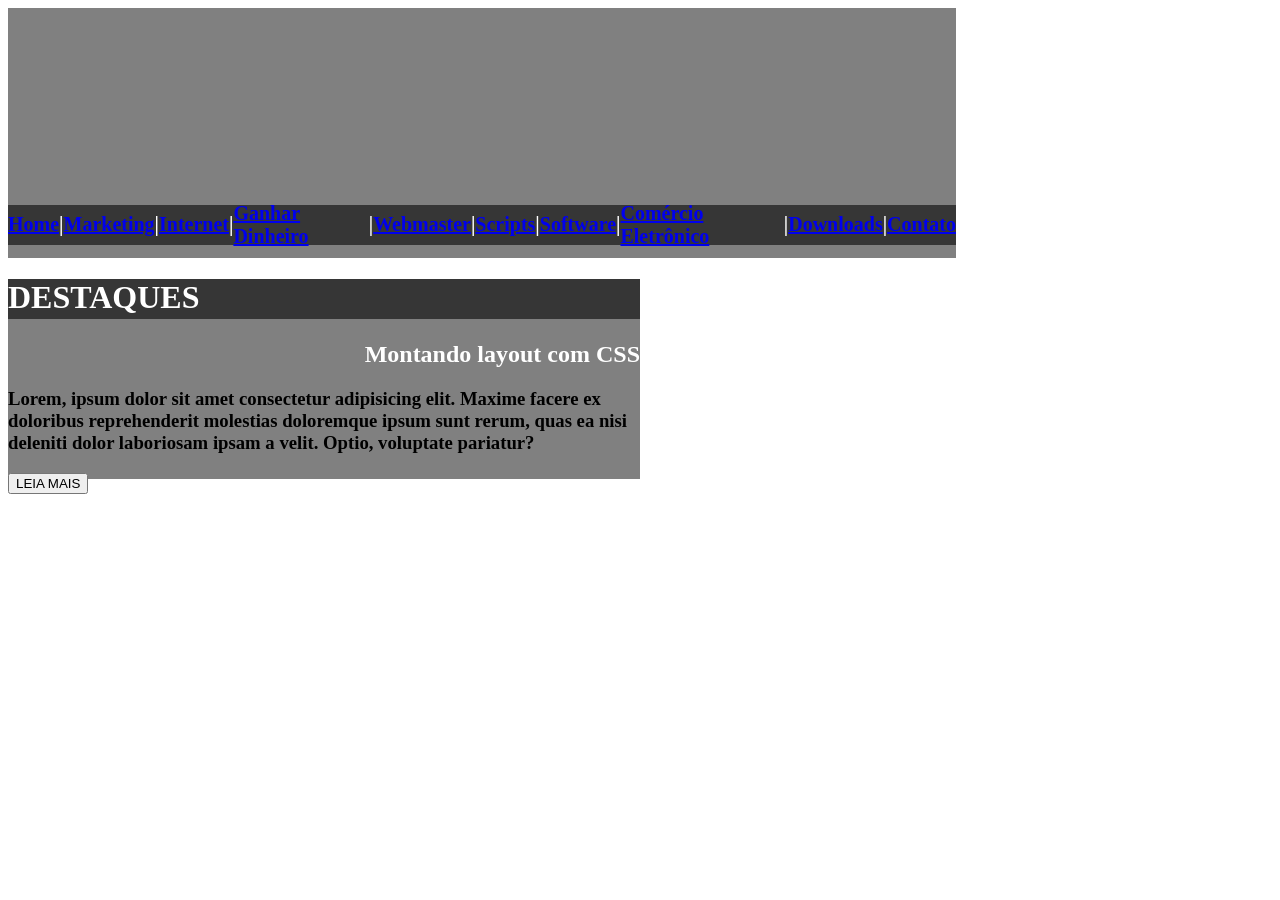
==== Nova pasta/indes.html @ 1c9373f2 "alt. destaques" ====
<!DOCTYPE html>
<html lang="ptbr">
<head>
    <meta charset="UTF-8">
    <meta http-equiv="X-UA-Compatible" content="IE=edge">
    <meta name="viewport" content="width=device-width, initial-scale=1.0">
    <title>Atividade2TRI</title>
    <link rel="stylesheet" href="style.css">
</head>
<body>
    <header>
        <h1 class="txt1">
            <a href="indes.html">Home</a>  | 
            <a href="marketing.html"> Marketing</a> | 
            <a href="internet.html"> Internet</a> | 
            <a href="ganhardinheiro.html"> Ganhar Dinheiro</a> | 
            <a href="webmaster.html"> Webmaster</a> | 
            <a href="scripts.html"> Scripts</a> | 
            <a href="software.html"> Software</a> | 
            <a href="comércioeletrônico.html"> Comércio Eletrônico</a> | 
            <a href="downloads.html"> Downloads</a> | 
            <a href="contato.html"> Contato</a></h1>
    </header>
    <main>
        <div>
            <h1 class="destaques">DESTAQUES</h1>
            <h2 class="montando">Montando layout com CSS</h2>
            <h3 class="lorem">Lorem, ipsum dolor sit amet consectetur adipisicing elit. Maxime facere ex doloribus reprehenderit molestias doloremque ipsum sunt rerum, quas ea nisi deleniti dolor laboriosam ipsam a velit. Optio, voluptate pariatur?</h3>
            <button>LEIA MAIS</button>
        </div>

    </main>
    <footer>

    </footer>
</body>
</html>
---- Nova pasta/style.css ----
header{
    background-color: gray;
    width: 75%;
    height: 250px;
    display: flex; 
    align-items: end;  
}
.txt1{
    background-color: rgba(0, 0, 0, 0.575);
    color: white;
    display: flex;
    font-size: 20px;
    height: 40px;
    width: 100%;
    justify-content: center;
    align-items: center;
}
main{
    background-color: gray;
    width: 50%;
    height: 200px;
}
.destaques{
    background-color: rgba(0, 0, 0, 0.575);
    width: 100%;
    height: 40px;
    justify-content: left;
    align-items: start;
    color: white;
}
.montando{
    color: white;
    justify-content: flex-end;
    display: flex;
}
.lorem{
    justify-content: flex-end;
    display: flex;
    flex-direction: column;
}

footer{
    
}
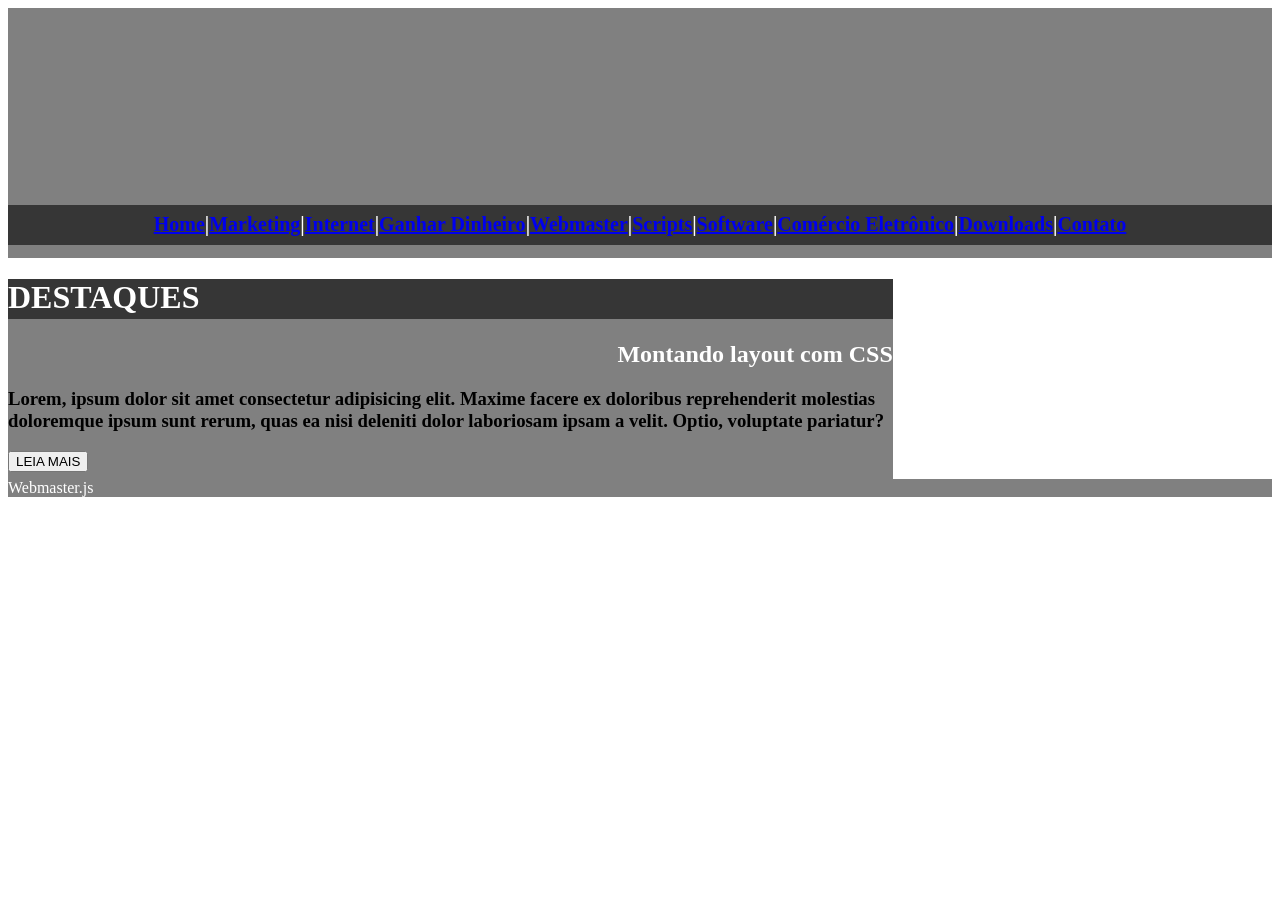
==== commit 3d7e36ac: "add footer" ====
--- a/Nova pasta/indes.html
+++ b/Nova pasta/indes.html
@@ -31,7 +31,7 @@
 
     </main>
     <footer>
-
+        Webmaster.js
     </footer>
 </body>
 </html>
--- a/Nova pasta/style.css
+++ b/Nova pasta/style.css
@@ -1,6 +1,6 @@
 header{
     background-color: gray;
-    width: 75%;
+    width: 100%;
     height: 250px;
     display: flex; 
     align-items: end;  
@@ -17,7 +17,7 @@
 }
 main{
     background-color: gray;
-    width: 50%;
+    width: 70%;
     height: 200px;
 }
 .destaques{
@@ -27,6 +27,7 @@
     justify-content: left;
     align-items: start;
     color: white;
+    display: flex;
 }
 .montando{
     color: white;
@@ -40,5 +41,6 @@
 }
 
 footer{
-    
+    background-color: gray;
+    color: white;
 }
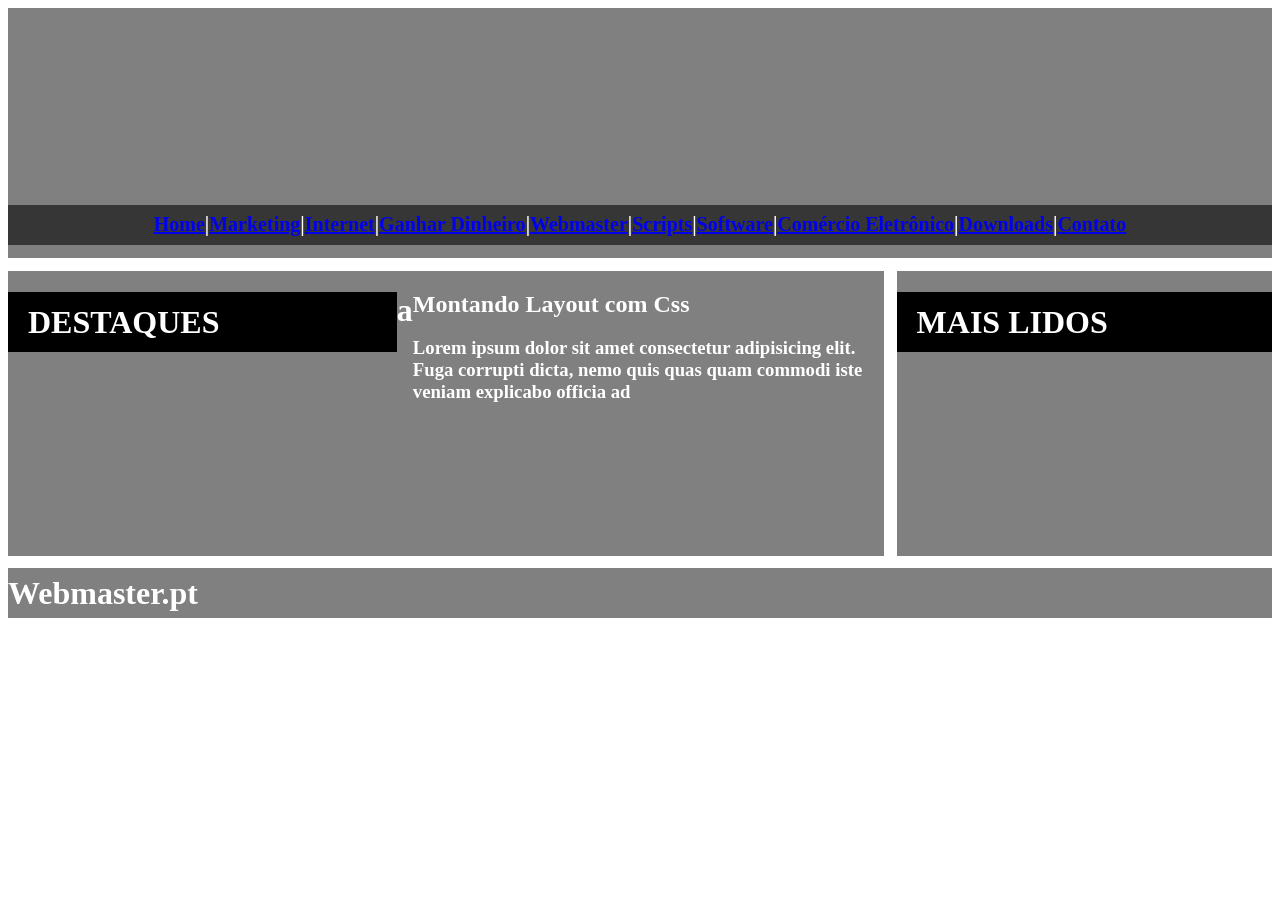
==== commit 49f0706a: "alteração destaques, main, search, footer" ====
--- a/Nova pasta/indes.html
+++ b/Nova pasta/indes.html
@@ -22,16 +22,38 @@
             <a href="contato.html"> Contato</a></h1>
     </header>
     <main>
-        <div>
-            <h1 class="destaques">DESTAQUES</h1>
-            <h2 class="montando">Montando layout com CSS</h2>
-            <h3 class="lorem">Lorem, ipsum dolor sit amet consectetur adipisicing elit. Maxime facere ex doloribus reprehenderit molestias doloremque ipsum sunt rerum, quas ea nisi deleniti dolor laboriosam ipsam a velit. Optio, voluptate pariatur?</h3>
-            <button>LEIA MAIS</button>
+        <div class="destaques">
+            <h1 class="txtdest">
+                DESTAQUES
+            </h1>
+            <div class="pai">
+                <div class="quadradobranco">
+                    <h1 class="">
+                        a
+                    </h1>
+                </div>
+            </div>
+            <div class="txt2dest">
+                <h2>
+                    Montando Layout com Css
+                </h2>
+                <h3>
+                    Lorem ipsum dolor sit amet consectetur adipisicing elit. Fuga corrupti dicta, nemo quis quas quam commodi iste veniam explicabo officia ad
+                </h3>
+            </div>
+
+            </div>
         </div>
-
+        <div class="search">
+            <h1 class="txtlidos">
+                MAIS LIDOS
+            </h1>
+        </div>
     </main>
     <footer>
-        Webmaster.js
+        <h1 class="txtfoot">
+            Webmaster.pt
+        </h1>
     </footer>
 </body>
 </html>
--- a/Nova pasta/style.css
+++ b/Nova pasta/style.css
@@ -16,31 +16,66 @@
     align-items: center;
 }
 main{
+    width: 100%;
+    display: flex;
+}
+.destaques{
     background-color: gray;
     width: 70%;
-    height: 200px;
+    height: 285px;
+    color: white;
+    display: flex;
+    margin-top: 1%;
 }
-.destaques{
-    background-color: rgba(0, 0, 0, 0.575);
+.txtdest{
+    background-color: black;
     width: 100%;
-    height: 40px;
+    height: 60px;
+    display: flex;
+    align-items: center;
+    justify-content: flex-start;
+    padding-left: 20px;
+}
+.search{
+    background-color: gray;
+    width: 30%;
+    height: 285px;
     justify-content: left;
     align-items: start;
     color: white;
     display: flex;
+    margin-top: 1%;
+    margin-left: 1%;    
 }
-.montando{
-    color: white;
-    justify-content: flex-end;
+.txtlidos{
+    background-color: black;
+    width: 100%;
+    height: 60px;
     display: flex;
+    align-items: center;
+    justify-content: flex-start;
+    padding-left: 20px; 
+
 }
-.lorem{
-    justify-content: flex-end;
-    display: flex;
-    flex-direction: column;
-}
-
 footer{
     background-color: gray;
     color: white;
+    height: 50px;
+    width: 100%;
+    display: flex;
+    margin-top: 1%;
+}
+.txtfoot{
+    display: flex;
+    align-items: center;
+    justify-content: flex-start;
+}
+
+h2{
+    display: flex;
+    align-items: center;
+}
+h3{
+    display: flex;
+    align-items: center;
 }
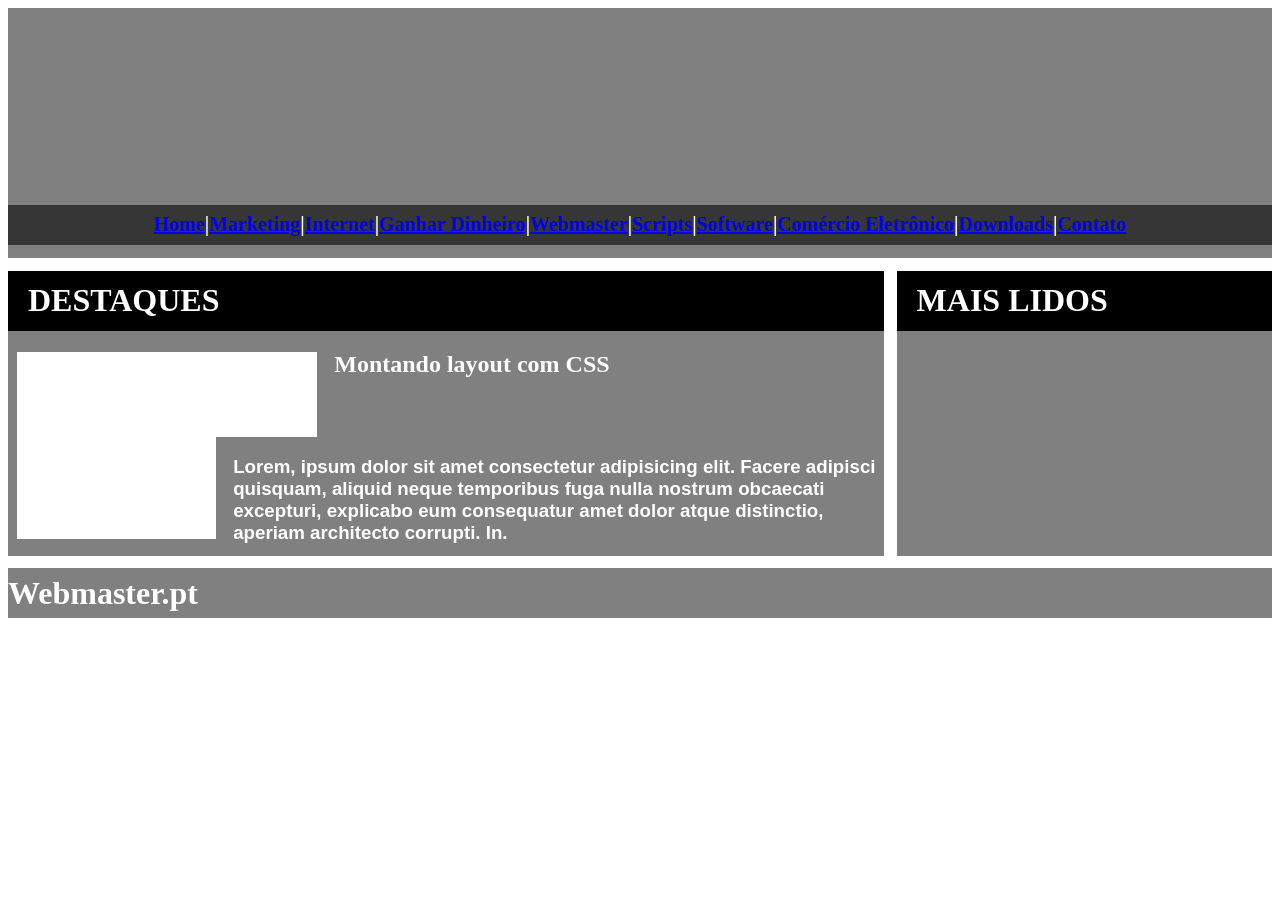
==== commit 5d7b0da9: "criando no DESTAQUES" ====
--- a/Nova pasta/indes.html
+++ b/Nova pasta/indes.html
@@ -23,25 +23,28 @@
     </header>
     <main>
         <div class="destaques">
-            <h1 class="txtdest">
+            <h1 class="title1">
                 DESTAQUES
             </h1>
-            <div class="pai">
-                <div class="quadradobranco">
-                    <h1 class="">
+            <div>
+                <div class="txt2dest">
+                    <h1 class="quadradobranco">
                         a
                     </h1>
+                    <h2>
+                        Montando layout com CSS
+                    </h2>
+                
                 </div>
-            </div>
-            <div class="txt2dest">
-                <h2>
-                    Montando Layout com Css
-                </h2>
-                <h3>
-                    Lorem ipsum dolor sit amet consectetur adipisicing elit. Fuga corrupti dicta, nemo quis quas quam commodi iste veniam explicabo officia ad
-                </h3>
-            </div>
-
+                <div class="txt3dest">
+                    <h1 class="quadradobranco2">
+                        a
+                    </h1>
+                    <h3>
+                        Lorem, ipsum dolor sit amet consectetur adipisicing elit. Facere adipisci quisquam, aliquid neque temporibus fuga nulla nostrum obcaecati excepturi, explicabo eum consequatur amet dolor atque distinctio, aperiam architecto corrupti. In.
+                    </h3>
+                </div>
+                
             </div>
         </div>
         <div class="search">
--- a/Nova pasta/style.css
+++ b/Nova pasta/style.css
@@ -24,17 +24,36 @@
     width: 70%;
     height: 285px;
     color: white;
-    display: flex;
     margin-top: 1%;
 }
-.txtdest{
+.title1{
     background-color: black;
-    width: 100%;
     height: 60px;
     display: flex;
     align-items: center;
     justify-content: flex-start;
     padding-left: 20px;
+    margin: 0%;
+}
+.quadradobranco{
+    background-color: white;
+    height: 85px;
+    width: 300px;
+    margin-left: 1%;
+    margin-bottom: 0%;
+}
+.quadradobranco2{
+    background-color: white;
+    height: 102px;
+    width: 646px;
+    margin-left: 1%;
+    margin-top: 0%;
+}
+.txt2dest{
+    display: flex;
+}
+.txt3dest{
+    display: flex;
 }
 .search{
     background-color: gray;
@@ -55,7 +74,7 @@
     align-items: center;
     justify-content: flex-start;
     padding-left: 20px; 
-
+    margin: 0%;
 }
 footer{
     background-color: gray;
@@ -72,10 +91,9 @@
 }
 
 h2{
-    display: flex;
-    align-items: center;
+    margin-left: 2%;
 }
 h3{
-    display: flex;
-    align-items: center;
-}+    font-family: Arial, Helvetica, sans-serif;
+    margin-left: 2%;
+}
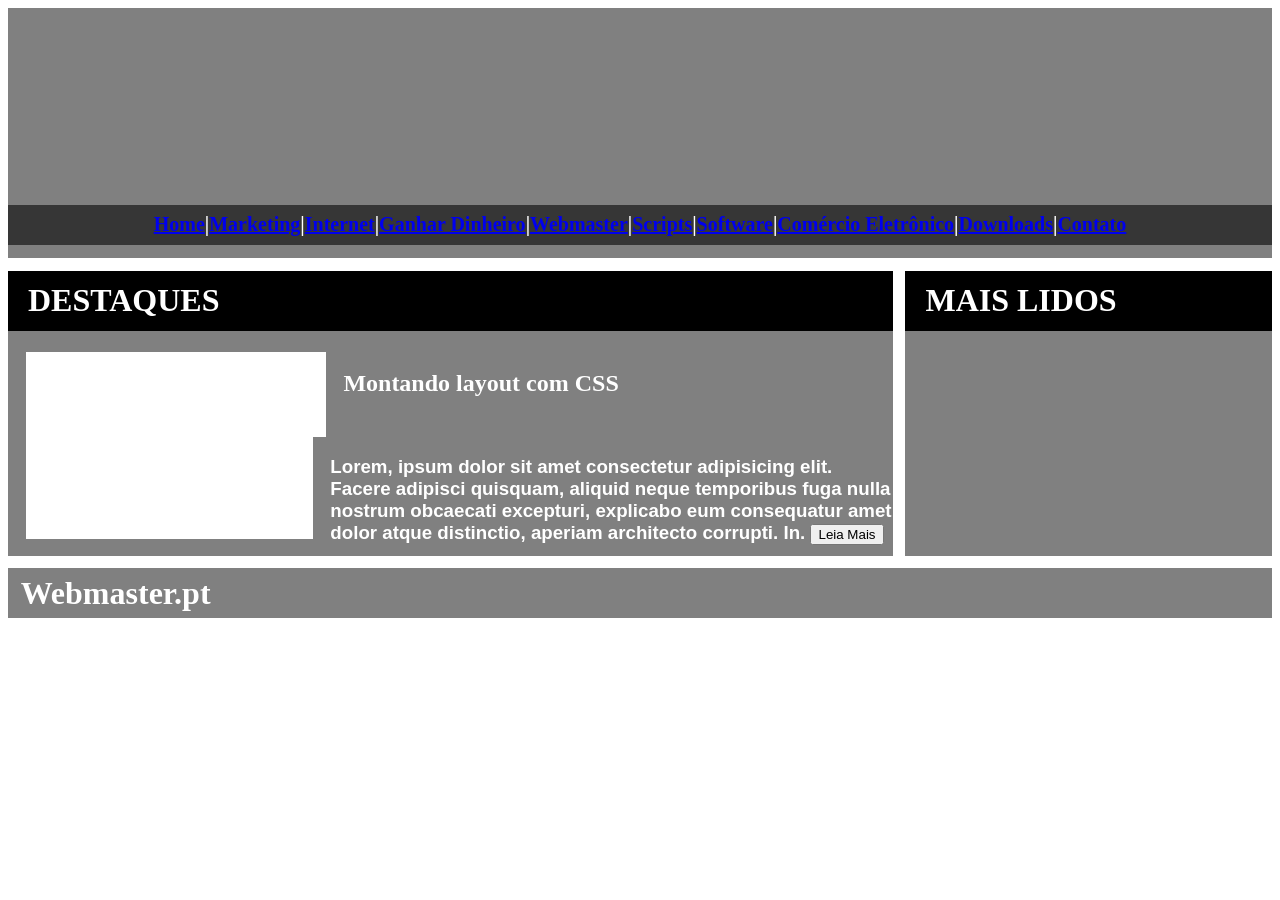
==== commit c1954728: "alteração destaques" ====
--- a/Nova pasta/indes.html
+++ b/Nova pasta/indes.html
@@ -42,6 +42,7 @@
                     </h1>
                     <h3>
                         Lorem, ipsum dolor sit amet consectetur adipisicing elit. Facere adipisci quisquam, aliquid neque temporibus fuga nulla nostrum obcaecati excepturi, explicabo eum consequatur amet dolor atque distinctio, aperiam architecto corrupti. In.
+                        <button>Leia Mais</button>
                     </h3>
                 </div>
                 
--- a/Nova pasta/style.css
+++ b/Nova pasta/style.css
@@ -39,14 +39,14 @@
     background-color: white;
     height: 85px;
     width: 300px;
-    margin-left: 1%;
+    margin-left: 2%;
     margin-bottom: 0%;
 }
 .quadradobranco2{
     background-color: white;
     height: 102px;
-    width: 646px;
-    margin-left: 1%;
+    width: 300px;
+    margin-left: 2%;
     margin-top: 0%;
 }
 .txt2dest{
@@ -88,12 +88,19 @@
     display: flex;
     align-items: center;
     justify-content: flex-start;
+    flex-direction: row;
+    margin-left: 1%;
 }
 
 h2{
     margin-left: 2%;
+    display: flex;
+    justify-content: space-evenly;
+    flex-direction: row;
+    align-items: center;
 }
 h3{
     font-family: Arial, Helvetica, sans-serif;
     margin-left: 2%;
+    width: 588px;
 }
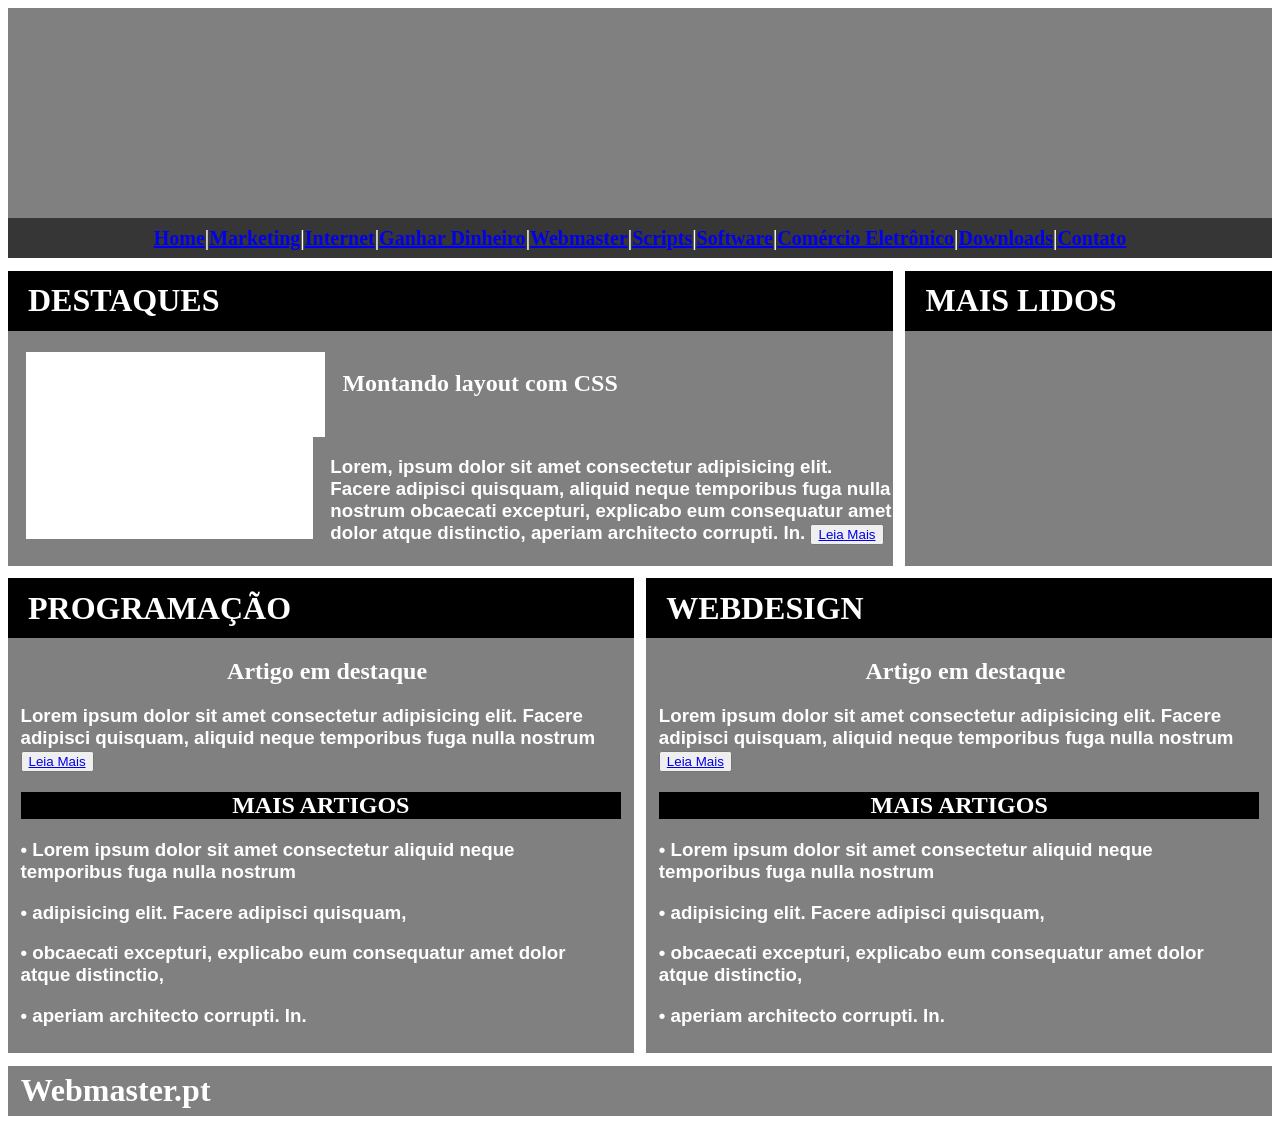
==== commit 8c81aebf: "Criando programação, webdesign, mais lidos." ====
--- a/Nova pasta/indes.html
+++ b/Nova pasta/indes.html
@@ -42,7 +42,7 @@
                     </h1>
                     <h3>
                         Lorem, ipsum dolor sit amet consectetur adipisicing elit. Facere adipisci quisquam, aliquid neque temporibus fuga nulla nostrum obcaecati excepturi, explicabo eum consequatur amet dolor atque distinctio, aperiam architecto corrupti. In.
-                        <button>Leia Mais</button>
+                        <button> <a href="destaques.html">Leia Mais</a></button>
                     </h3>
                 </div>
                 
@@ -54,6 +54,62 @@
             </h1>
         </div>
     </main>
+    <div class="mãe">
+        <div class="programação">
+            <h1 class="txtprog">
+                PROGRAMAÇÃO
+            </h1>
+            <h2>
+                Artigo em destaque
+            </h2>
+            <h3>
+                Lorem ipsum dolor sit amet consectetur adipisicing elit. Facere adipisci quisquam, aliquid neque temporibus fuga nulla nostrum 
+                <button class="botãoprog"> <a href="programação.html">Leia Mais</a></button>
+            </h3>
+            <h2 class="txt2prog">
+                MAIS ARTIGOS
+            </h2>
+            <h3>
+                • Lorem ipsum dolor sit amet consectetur  aliquid neque temporibus fuga nulla nostrum 
+            </h3>
+            <h3>
+                • adipisicing elit. Facere adipisci quisquam,
+            </h3>
+            <h3>
+                • obcaecati excepturi, explicabo eum consequatur amet dolor atque distinctio, 
+            </h3>
+            <h3>
+                • aperiam architecto corrupti. In.
+            </h3>
+        </div>
+        <div class="webdesign">
+            <h1 class="txtweb">
+                WEBDESIGN
+            </h1>
+            <h2>
+                Artigo em destaque
+            </h2>
+            <h3>
+                Lorem ipsum dolor sit amet consectetur adipisicing elit. Facere adipisci quisquam, aliquid neque temporibus fuga nulla nostrum 
+                <button class="botãoweb"> <a href="webdesign.html">Leia Mais</a></button>
+            </h3>
+            <h2 class="txt2prog">
+                MAIS ARTIGOS
+            </h2>
+            <h3>
+                • Lorem ipsum dolor sit amet consectetur  aliquid neque temporibus fuga nulla nostrum 
+            </h3>
+            <h3>
+                • adipisicing elit. Facere adipisci quisquam,
+            </h3>
+            <h3>
+                • obcaecati excepturi, explicabo eum consequatur amet dolor atque distinctio, 
+            </h3>
+            <h3>
+                • aperiam architecto corrupti. In.
+            </h3>
+        </div>
+    </div>
     <footer>
         <h1 class="txtfoot">
             Webmaster.pt
--- a/Nova pasta/style.css
+++ b/Nova pasta/style.css
@@ -6,7 +6,7 @@
     align-items: end;  
 }
 .txt1{
-    background-color: rgba(0, 0, 0, 0.575);
+    background-color: rgba(0, 0, 0, 0.576);
     color: white;
     display: flex;
     font-size: 20px;
@@ -14,15 +14,16 @@
     width: 100%;
     justify-content: center;
     align-items: center;
+    margin-bottom: 0%;
 }
 main{
     width: 100%;
     display: flex;
 }
 .destaques{
-    background-color: gray;
+background-color: gray;
     width: 70%;
-    height: 285px;
+    height: 295px;
     color: white;
     margin-top: 1%;
 }
@@ -38,7 +39,7 @@
 .quadradobranco{
     background-color: white;
     height: 85px;
-    width: 300px;
+    width: 299px;
     margin-left: 2%;
     margin-bottom: 0%;
 }
@@ -58,13 +59,12 @@
 .search{
     background-color: gray;
     width: 30%;
-    height: 285px;
     justify-content: left;
     align-items: start;
     color: white;
     display: flex;
     margin-top: 1%;
-    margin-left: 1%;    
+    margin-left: 1%;
 }
 .txtlidos{
     background-color: black;
@@ -75,6 +75,59 @@
     justify-content: flex-start;
     padding-left: 20px; 
     margin: 0%;
+}
+.mãe{
+    display: flex;
+    flex-direction: row;
+}
+.programação{
+    background-color: gray;
+    width: 50%;
+    height: 475px;
+    color: white;
+    margin-top: 1%;
+    margin-right: 1%;
+}
+.txtprog{
+    background-color: black;
+    height: 60px;
+    display: flex;
+    align-items: center;
+    justify-content: flex-start;
+    padding-left: 20px;
+    margin: 0%;
+}
+.txt2prog{
+    background-color: rgb(0, 0, 0);
+    display: flex;
+    justify-content: space-evenly;
+    flex-direction: row;
+    align-items: center;
+    width: 96%;
+}
+.webdesign{
+    background-color: gray;
+    width: 50%;
+    height: 475px;
+    color: white;
+    margin-top: 1%;
+}
+.txtweb{
+    background-color: black;
+    height: 60px;
+    display: flex;
+    align-items: center;
+    justify-content: flex-start;
+    padding-left: 20px;
+    margin: 0%;
+}
+.txt2web{
+    background-color: rgb(0, 0, 0);
+    display: flex;
+    justify-content: space-evenly;
+    flex-direction: row;
+    align-items: center;
+    width: 96%;
 }
 footer{
     background-color: gray;
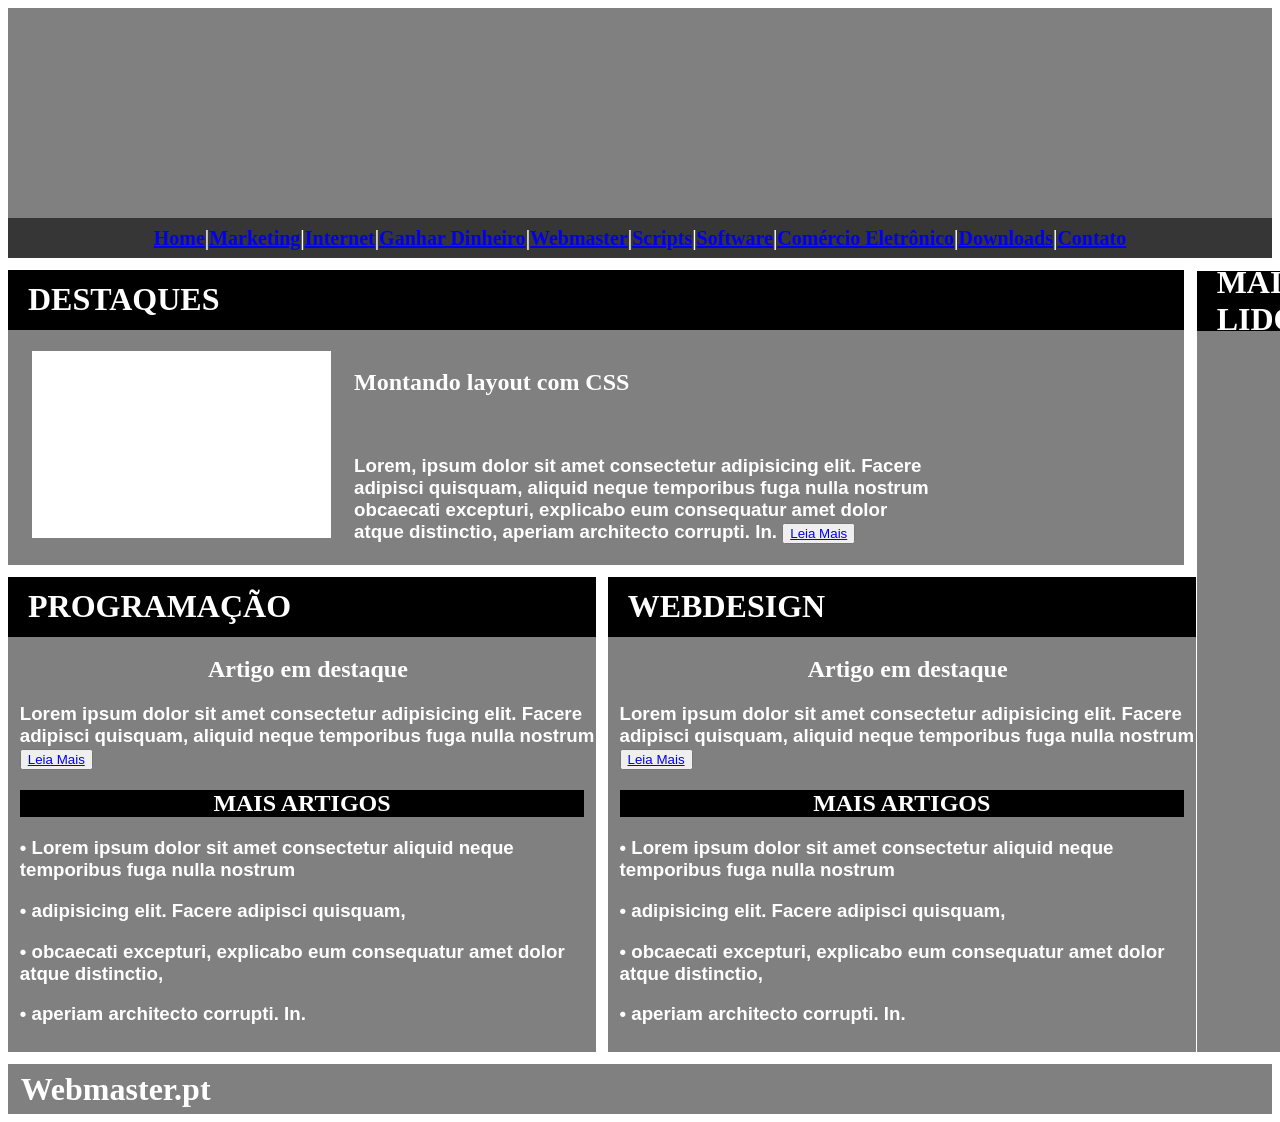
==== commit 9dea1830: "mudança body" ====
--- a/Nova pasta/indes.html
+++ b/Nova pasta/indes.html
@@ -21,7 +21,8 @@
             <a href="downloads.html"> Downloads</a> | 
             <a href="contato.html"> Contato</a></h1>
     </header>
-    <main>
+<div class="pai">
+<main>
         <div class="destaques">
             <h1 class="title1">
                 DESTAQUES
@@ -45,15 +46,9 @@
                         <button> <a href="destaques.html">Leia Mais</a></button>
                     </h3>
                 </div>
-                
+
             </div>
         </div>
-        <div class="search">
-            <h1 class="txtlidos">
-                MAIS LIDOS
-            </h1>
-        </div>
-    </main>
     <div class="mãe">
         <div class="programação">
             <h1 class="txtprog">
@@ -110,6 +105,15 @@
             </h3>
         </div>
     </div>
+</main>    
+        <div class="search">
+            <h1 class="txtlidos">
+                MAIS LIDOS
+            </h1>
+        </div>
+</div>
+    
+
     <footer>
         <h1 class="txtfoot">
             Webmaster.pt
--- a/Nova pasta/style.css
+++ b/Nova pasta/style.css
@@ -17,12 +17,11 @@
     margin-bottom: 0%;
 }
 main{
-    width: 100%;
-    display: flex;
+    width: 1900px;
 }
 .destaques{
-background-color: gray;
-    width: 70%;
+    background-color: gray;
+    width: 100%;
     height: 295px;
     color: white;
     margin-top: 1%;
@@ -46,7 +45,7 @@
 .quadradobranco2{
     background-color: white;
     height: 102px;
-    width: 300px;
+    width: 299px;
     margin-left: 2%;
     margin-top: 0%;
 }
@@ -79,6 +78,7 @@
 .mãe{
     display: flex;
     flex-direction: row;
+    width: 100%;
 }
 .programação{
     background-color: gray;
@@ -157,3 +157,6 @@
     margin-left: 2%;
     width: 588px;
 }
+.pai{
+    display: flex;
+}
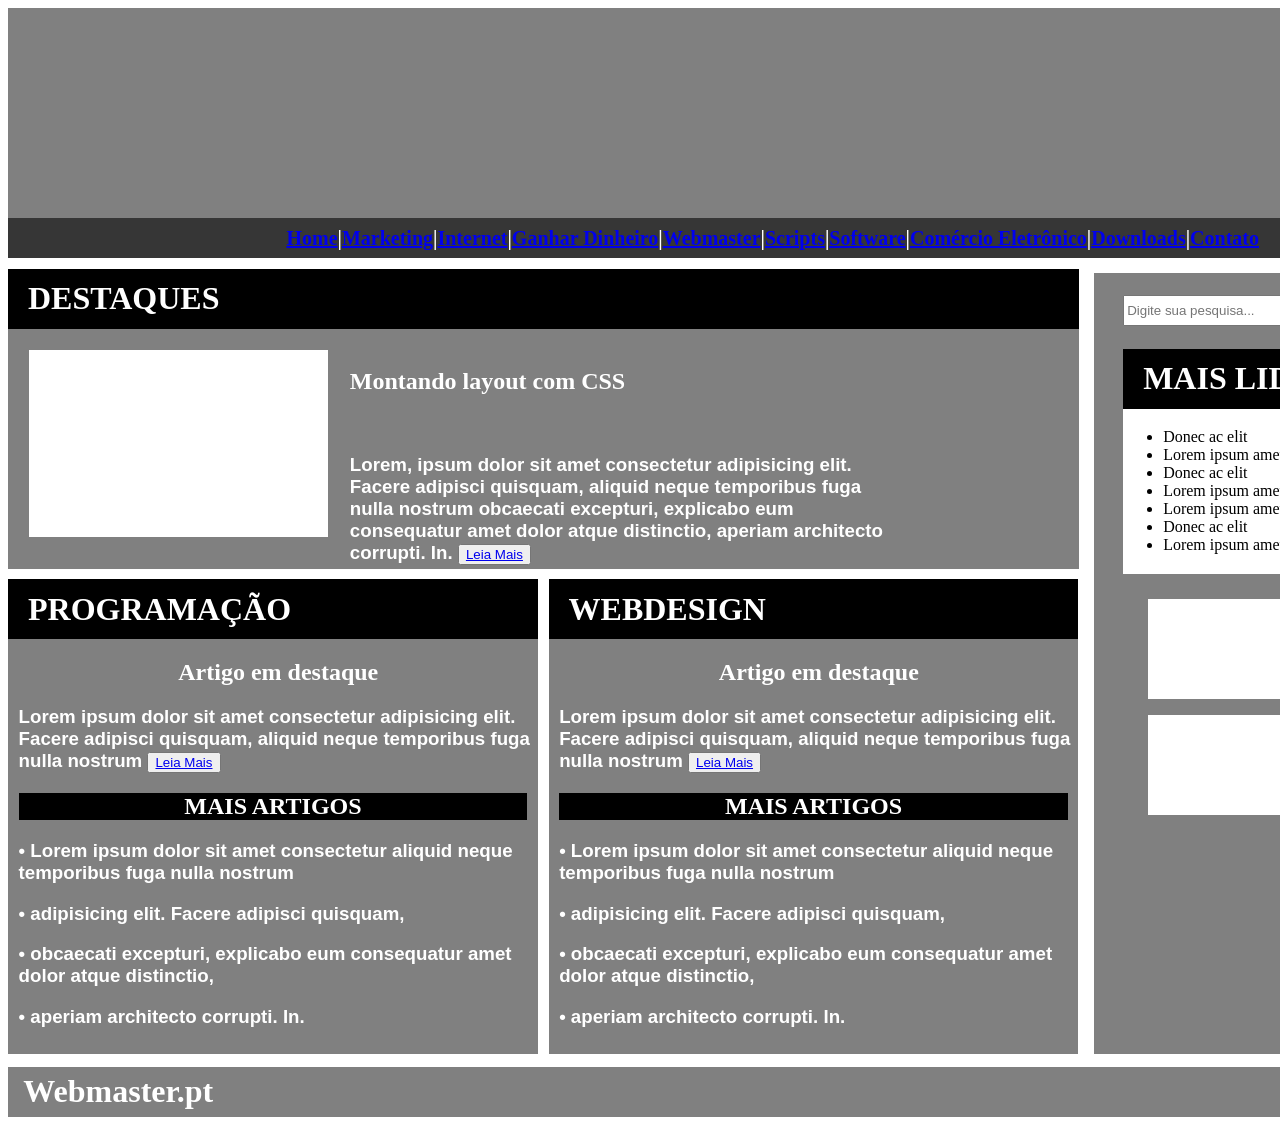
==== commit 67f5e11a: "Proj. finalizado" ====
--- a/Nova pasta/indes.html
+++ b/Nova pasta/indes.html
@@ -19,62 +19,39 @@
             <a href="software.html"> Software</a> | 
             <a href="comércioeletrônico.html"> Comércio Eletrônico</a> | 
             <a href="downloads.html"> Downloads</a> | 
-            <a href="contato.html"> Contato</a></h1>
+            <a href="contato.html"> Contato</a>
+        </h1>
     </header>
 <div class="pai">
-<main>
+    <main>
         <div class="destaques">
-            <h1 class="title1">
-                DESTAQUES
-            </h1>
+            <h1 class="title1">DESTAQUES</h1>
             <div>
                 <div class="txt2dest">
-                    <h1 class="quadradobranco">
-                        a
-                    </h1>
-                    <h2>
-                        Montando layout com CSS
-                    </h2>
+                    <h1 class="quadradobranco">a</h1>
+                    <h2>Montando layout com CSS</h2>
                 
                 </div>
                 <div class="txt3dest">
-                    <h1 class="quadradobranco2">
-                        a
-                    </h1>
-                    <h3>
-                        Lorem, ipsum dolor sit amet consectetur adipisicing elit. Facere adipisci quisquam, aliquid neque temporibus fuga nulla nostrum obcaecati excepturi, explicabo eum consequatur amet dolor atque distinctio, aperiam architecto corrupti. In.
-                        <button> <a href="destaques.html">Leia Mais</a></button>
-                    </h3>
+                    <h1 class="quadradobranco2">a</h1>
+                    <h3>Lorem, ipsum dolor sit amet consectetur adipisicing elit. Facere adipisci quisquam, aliquid neque temporibus fuga nulla nostrum obcaecati excepturi, explicabo eum consequatur amet dolor atque distinctio, aperiam architecto corrupti. In.
+                        <button> <a href="destaques.html">Leia Mais</a></button></h3>
                 </div>
 
             </div>
         </div>
     <div class="mãe">
         <div class="programação">
-            <h1 class="txtprog">
-                PROGRAMAÇÃO
-            </h1>
-            <h2>
-                Artigo em destaque
-            </h2>
-            <h3>
-                Lorem ipsum dolor sit amet consectetur adipisicing elit. Facere adipisci quisquam, aliquid neque temporibus fuga nulla nostrum 
+            <h1 class="txtprog">PROGRAMAÇÃO</h1>
+            <h2>Artigo em destaque</h2>
+            <h3>Lorem ipsum dolor sit amet consectetur adipisicing elit. Facere adipisci quisquam, aliquid neque temporibus fuga nulla nostrum 
                 <button class="botãoprog"> <a href="programação.html">Leia Mais</a></button>
             </h3>
-            <h2 class="txt2prog">
-                MAIS ARTIGOS
-            </h2>
-            <h3>
-                • Lorem ipsum dolor sit amet consectetur  aliquid neque temporibus fuga nulla nostrum 
-            </h3>
-            <h3>
-                • adipisicing elit. Facere adipisci quisquam,
-            </h3>
-            <h3>
-                • obcaecati excepturi, explicabo eum consequatur amet dolor atque distinctio, 
-            </h3>
-            <h3>
-                • aperiam architecto corrupti. In.
+            <h2 class="txt2prog">MAIS ARTIGOS</h2>
+            <h3>• Lorem ipsum dolor sit amet consectetur  aliquid neque temporibus fuga nulla nostrum</h3>
+            <h3>• adipisicing elit. Facere adipisci quisquam,</h3>
+            <h3>• obcaecati excepturi, explicabo eum consequatur amet dolor atque distinctio,</h3>
+            <h3>• aperiam architecto corrupti. In.
             </h3>
         </div>
         <div class="webdesign">
@@ -84,34 +61,42 @@
             <h2>
                 Artigo em destaque
             </h2>
-            <h3>
-                Lorem ipsum dolor sit amet consectetur adipisicing elit. Facere adipisci quisquam, aliquid neque temporibus fuga nulla nostrum 
-                <button class="botãoweb"> <a href="webdesign.html">Leia Mais</a></button>
-            </h3>
-            <h2 class="txt2prog">
-                MAIS ARTIGOS
-            </h2>
-            <h3>
-                • Lorem ipsum dolor sit amet consectetur  aliquid neque temporibus fuga nulla nostrum 
-            </h3>
-            <h3>
-                • adipisicing elit. Facere adipisci quisquam,
-            </h3>
-            <h3>
-                • obcaecati excepturi, explicabo eum consequatur amet dolor atque distinctio, 
-            </h3>
-            <h3>
-                • aperiam architecto corrupti. In.
-            </h3>
+            <h3>Lorem ipsum dolor sit amet consectetur adipisicing elit. Facere adipisci quisquam, aliquid neque temporibus fuga nulla nostrum 
+                <button class="botãoweb"> <a href="webdesign.html">Leia Mais</a></button></h3>
+            <h2 class="txt2prog">MAIS ARTIGOS</h2>
+            <h3>• Lorem ipsum dolor sit amet consectetur  aliquid neque temporibus fuga nulla nostrum</h3>
+            <h3>• adipisicing elit. Facere adipisci quisquam,</h3>
+            <h3>• obcaecati excepturi, explicabo eum consequatur amet dolor atque distinctio,</h3>
+            <h3>• aperiam architecto corrupti. In.</h3>
         </div>
     </div>
-</main>    
+    </main>    
         <div class="search">
-            <h1 class="txtlidos">
-                MAIS LIDOS
-            </h1>
+            <div class="txtsearch">
+                <input type="text" placeholder="Digite sua pesquisa...">
+            </div>
+            <div class="maislidos">
+                <h1 class="txtlidos">MAIS LIDOS</h1>
+                    <ul>
+                        <li>Donec ac elit</li>
+                        <li>Lorem ipsum amet</li>
+                        <li>Donec ac elit</li>
+                        <li>Lorem ipsum amet</li>
+                        <li>Lorem ipsum amet</li>
+                        <li>Donec ac elit</li>
+                        <li>Lorem ipsum amet</li>
+                    </ul>  
+                
+            </div>
+            <div class="quadrados">
+                    <div class="quadro">a</div> 
+                    <div class="quadro">a</div> 
+                    <div class="quadro">a</div> 
+                    <div class="quadro">a</div> 
+            </div> 
         </div>
-</div>
+         
+    </div>
     
 
     <footer>
--- a/Nova pasta/style.css
+++ b/Nova pasta/style.css
@@ -1,9 +1,9 @@
 header{
     background-color: gray;
-    width: 100%;
+    width: 121%;
     height: 250px;
-    display: flex; 
-    align-items: end;  
+    display: flex;
+    align-items: end; 
 }
 .txt1{
     background-color: rgba(0, 0, 0, 0.576);
@@ -17,12 +17,12 @@
     margin-bottom: 0%;
 }
 main{
-    width: 1900px;
+    width: 70%;
 }
 .destaques{
     background-color: gray;
     width: 100%;
-    height: 295px;
+    height: 300px;
     color: white;
     margin-top: 1%;
 }
@@ -57,28 +57,82 @@
 }
 .search{
     background-color: gray;
-    width: 30%;
-    justify-content: left;
+    width: 100%;
+    /* justify-content: left; */
     align-items: start;
     color: white;
-    display: flex;
     margin-top: 1%;
     margin-left: 1%;
 }
+input{
+    height: 25px;
+    width: 85%;
+    display: flex;
+    flex-direction: row;
+    justify-content: start;
+    align-items: center;
+    margin: auto;
+    margin-top: 5%;
+    margin-bottom: 5%;
+}
+.maislidos{
+    display: flex;
+    flex-direction: column;
+    width: 100%;
+    /* margin-left: 7%; */
+    align-items: center;
+    height: 225px;
+}
 .txtlidos{
     background-color: black;
-    width: 100%;
-    height: 60px;
-    display: flex;
-    align-items: center;
-    justify-content: flex-start;
-    padding-left: 20px; 
-    margin: 0%;
-}
+    width: 365px;
+    height: 60px;
+    display: flex;
+    align-items: center;
+    justify-content: flex-start;
+    padding-left: 20px;
+    margin: 0%;
+}
+ul{
+    background: white;
+    width: 345px;
+    display: flex;
+    flex-direction: column;
+    /* align-content: center; */
+    justify-content: center;
+    /* align-items: center; */
+    color: black;
+    margin: 0;
+    height: 165px;
+
+}
+.quadrados{
+    display: flex;
+    width: 90%;
+    margin-left: 5%;
+    margin-top: 4%;
+    flex-direction: row;
+    align-items: center;
+    flex-wrap: wrap;
+    justify-content: center;
+}
+.quadro{
+    background-color: white;
+    width: 40%;
+    height: 100px;
+    margin: 2%;
+    display: flex;
+    flex-direction: row;
+    flex-wrap: wrap;
+    align-content: center;
+    justify-content: center;
+    align-items: center;
+}
+
 .mãe{
     display: flex;
     flex-direction: row;
-    width: 100%;
+    width: 99%;
 }
 .programação{
     background-color: gray;
@@ -133,7 +187,7 @@
     background-color: gray;
     color: white;
     height: 50px;
-    width: 100%;
+    width: 121%;
     display: flex;
     margin-top: 1%;
 }
@@ -144,7 +198,6 @@
     flex-direction: row;
     margin-left: 1%;
 }
-
 h2{
     margin-left: 2%;
     display: flex;
@@ -155,8 +208,9 @@
 h3{
     font-family: Arial, Helvetica, sans-serif;
     margin-left: 2%;
-    width: 588px;
+    width: 540px;
 }
 .pai{
     display: flex;
-}
+    width: 121%;
+}
